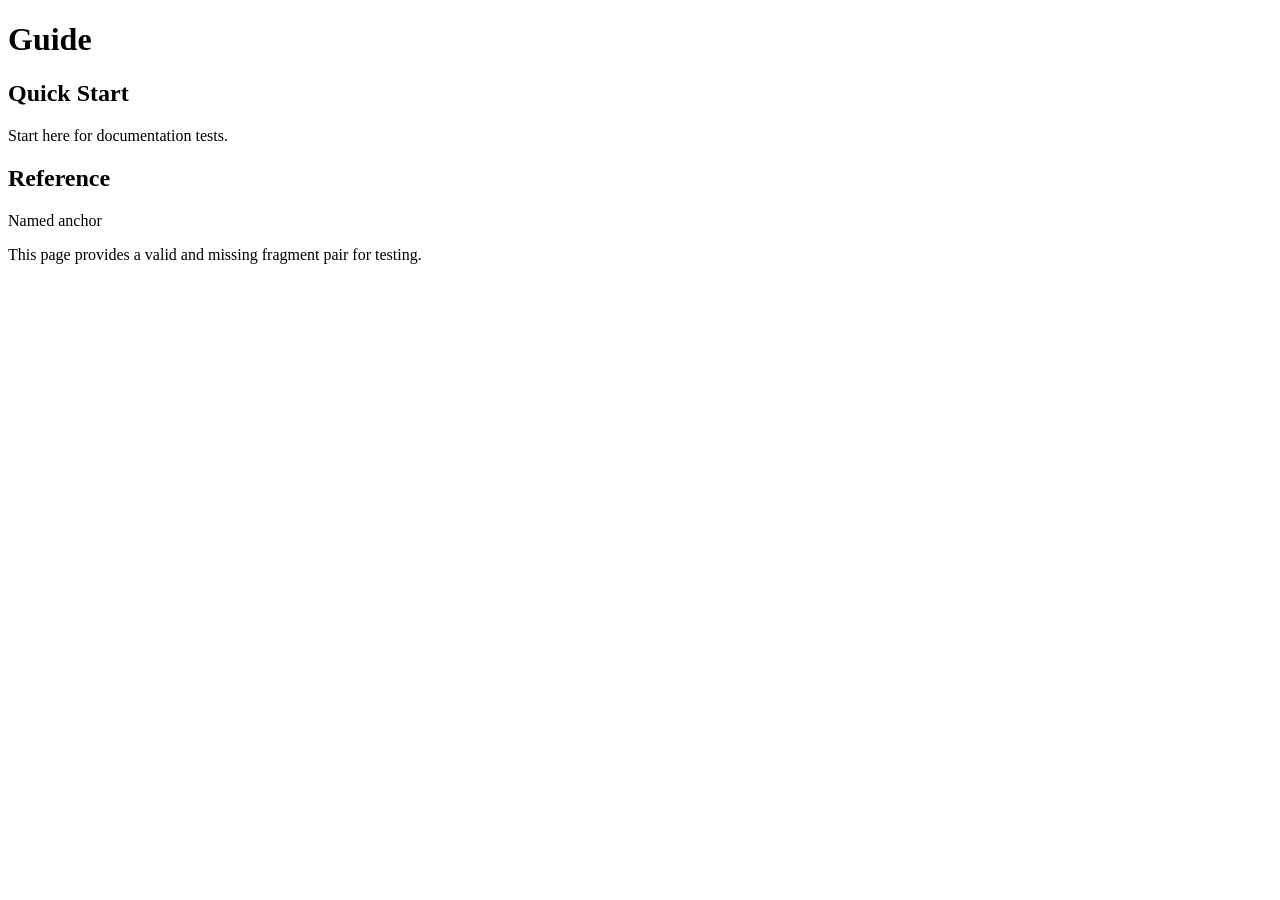
==== examples/test-site/guide.html @ 39f3cba9 "feat: add bounded crawl concurrency" ====
<!DOCTYPE html>
<html lang="en">
  <head>
    <meta charset="UTF-8" />
    <title>Guide</title>
  </head>
  <body>
    <header>
      <h1 id="top">Guide</h1>
    </header>

    <section>
      <h2 id="quick-start">Quick Start</h2>
      <p>Start here for documentation tests.</p>
    </section>

    <section>
      <h2>Reference</h2>
      <a name="named-anchor">Named anchor</a>
      <p>This page provides a valid and missing fragment pair for testing.</p>
    </section>
  </body>
</html>
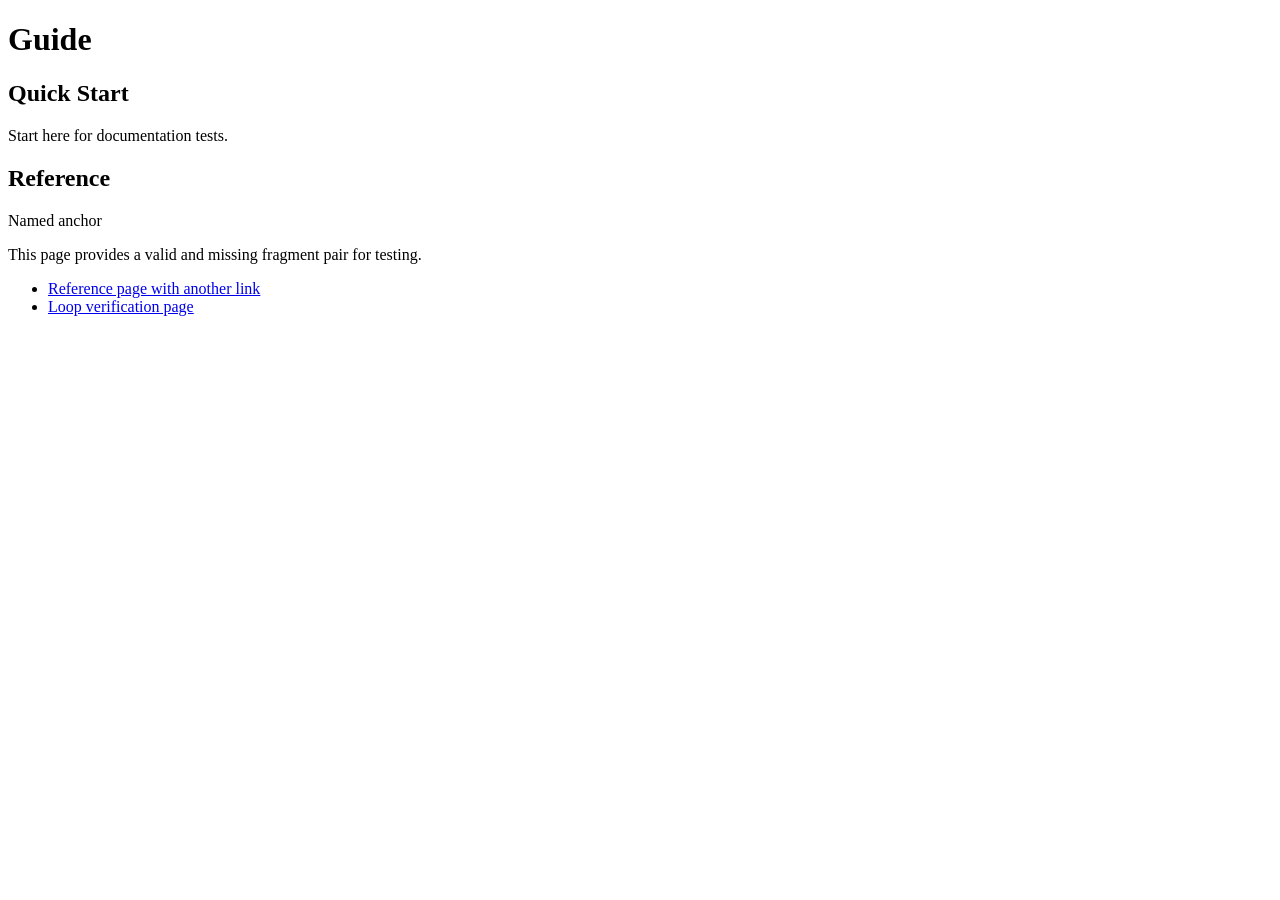
==== commit fca81ef2: "testdata: expand example docs site" ====
--- a/examples/test-site/guide.html
+++ b/examples/test-site/guide.html
@@ -18,6 +18,10 @@
       <h2>Reference</h2>
       <a name="named-anchor">Named anchor</a>
       <p>This page provides a valid and missing fragment pair for testing.</p>
+      <ul>
+        <li><a href="/reference.html">Reference page with another link</a></li>
+        <li><a href="/loop-a.html">Loop verification page</a></li>
+      </ul>
     </section>
   </body>
 </html>
